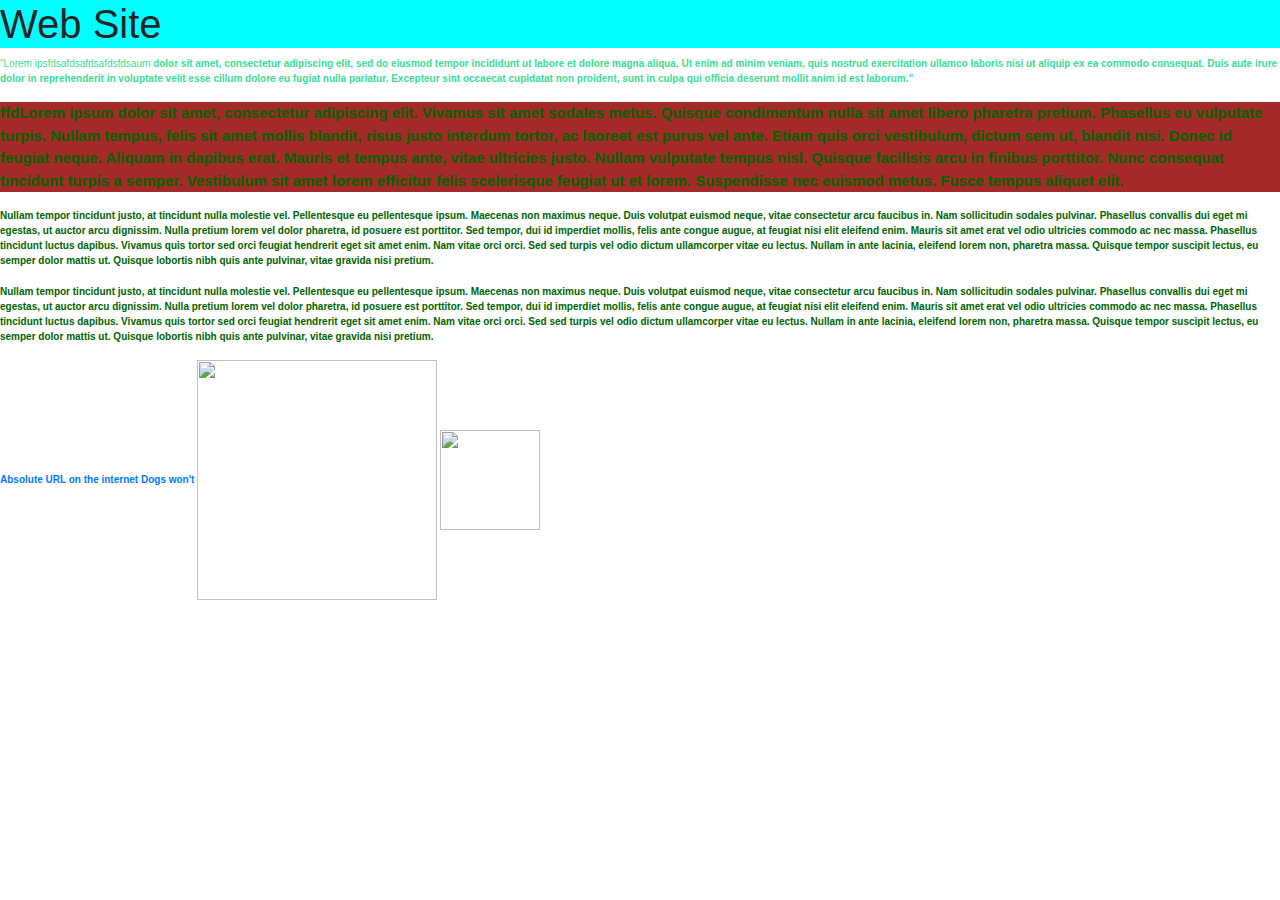
==== index.html @ 2a842416 "update" ====
<HTML>

	<HEAD>
		<TITLE>Web Site</TITLE>
		<link rel="stylesheet" href="https://cdn.jsdelivr.net/npm/bootstrap@4.0.0/dist/css/bootstrap.min.css" integrity="sha384-Gn5384xqQ1aoWXA+058RXPxPg6fy4IWvTNh0E263XmFcJlSAwiGgFAW/dAiS6JXm" crossorigin="anonymous">
		<link rel="stylesheet" href="style.css">
		<style>
			p{
				color:darkgreen;
			}
			.altfont{
				font-family:Impact, Haettenschweiler, 'Arial Narrow Bold', sans-serif;
			}
			#big{

			}

		</style>
	</HEAD>

	<BODY style="font-size: 10;">

		<a href="dogs.html"></a>
		<H1 id="big" class="altfont" style="background-color:aqua">Web Site</H1>
			<p class="altfont" style="color:rgb(58, 222, 148);">
				"Lorem ipsfdsafdsafdsafdsfdsaum <strong>dolor sit amet, consectetur adipiscing elit, sed do eiusmod tempor incididunt ut labore et dolore magna aliqua. Ut enim ad minim veniam, quis nostrud exercitation ullamco laboris nisi ut aliquip ex ea commodo consequat. Duis aute irure dolor in reprehenderit in voluptate velit esse cillum dolore eu fugiat nulla pariatur. Excepteur sint occaecat cupidatat non proident, sunt in culpa qui officia deserunt mollit anim id est laborum."
			</p>

			<p id="foo" style="background-color:brown;font-size:15">
				ffdLorem ipsum dolor sit amet, consectetur adipiscing elit. Vivamus sit amet sodales metus. Quisque condimentum nulla sit amet libero pharetra pretium. Phasellus eu vulputate turpis. Nullam tempus, felis sit amet mollis blandit, risus justo interdum tortor, ac laoreet est purus vel ante. Etiam quis orci vestibulum, dictum sem ut, blandit nisi. Donec id feugiat neque. Aliquam in dapibus erat. Mauris et tempus ante, vitae ultricies justo. Nullam vulputate tempus nisl. Quisque facilisis arcu in finibus porttitor. Nunc consequat tincidunt turpis a semper. Vestibulum sit amet lorem efficitur felis scelerisque feugiat ut et lorem. Suspendisse nec euismod metus. Fusce tempus aliquet elit.
			</p>
			<p style="font-family:'Trebuchet MS', 'Lucida Sans Unicode', 'Lucida Grande', 'Lucida Sans', Arial, sans-serif" class="altfont">
			Nullam tempor tincidunt justo, at tincidunt nulla molestie vel. Pellentesque eu pellentesque ipsum. Maecenas non maximus neque. Duis volutpat euismod neque, vitae consectetur arcu faucibus in. Nam sollicitudin sodales pulvinar. Phasellus convallis dui eget mi egestas, ut auctor arcu dignissim. Nulla pretium lorem vel dolor pharetra, id posuere est porttitor. Sed tempor, dui id imperdiet mollis, felis ante congue augue, at feugiat nisi elit eleifend enim. Mauris sit amet erat vel odio ultricies commodo ac nec massa. Phasellus tincidunt luctus dapibus. Vivamus quis tortor sed orci feugiat hendrerit eget sit amet enim. Nam vitae orci orci. Sed sed turpis vel odio dictum ullamcorper vitae eu lectus. Nullam in ante lacinia, eleifend lorem non, pharetra massa. Quisque tempor suscipit lectus, eu semper dolor mattis ut. Quisque lobortis nibh quis ante pulvinar, vitae gravida nisi pretium.
			</p>
		<p class="altfont">
		Nullam tempor tincidunt justo, at tincidunt nulla molestie vel. Pellentesque eu pellentesque ipsum. Maecenas non maximus neque. Duis volutpat euismod neque, vitae consectetur arcu faucibus in. Nam sollicitudin sodales pulvinar. Phasellus convallis dui eget mi egestas, ut auctor arcu dignissim. Nulla pretium lorem vel dolor pharetra, id posuere est porttitor. Sed tempor, dui id imperdiet mollis, felis ante congue augue, at feugiat nisi elit eleifend enim. Mauris sit amet erat vel odio ultricies commodo ac nec massa. Phasellus tincidunt luctus dapibus. Vivamus quis tortor sed orci feugiat hendrerit eget sit amet enim. Nam vitae orci orci. Sed sed turpis vel odio dictum ullamcorper vitae eu lectus. Nullam in ante lacinia, eleifend lorem non, pharetra massa. Quisque tempor suscipit lectus, eu semper dolor mattis ut. Quisque lobortis nibh quis ante pulvinar, vitae gravida nisi pretium.
		</p>
			
			
			<a href="https://www.acsamman.edu.jo/">Absolute URL on the internet</a>
			<a href="dogs.html">Dogs</a>
			<a href="dogs.html">won't</a>
		<img src="https://therapypet.org/wp-content/uploads/2018/10/Everything-You-Ever-Wanted-to-Know-About-Havanese.jpg" width="240">
		<img width="100" src="corrupted_cat.jpeg">
	
	
	
		<!-- Bootstrap JavaScript -->
		<script src="https://code.jquery.com/jquery-3.2.1.slim.min.js" integrity="sha384-KJ3o2DKtIkvYIK3UENzmM7KCkRr/rE9/Qpg6aAZGJwFDMVNA/GpGFF93hXpG5KkN" crossorigin="anonymous"></script>
		<script src="https://cdn.jsdelivr.net/npm/popper.js@1.12.9/dist/umd/popper.min.js" integrity="sha384-ApNbgh9B+Y1QKtv3Rn7W3mgPxhU9K/ScQsAP7hUibX39j7fakFPskvXusvfa0b4Q" crossorigin="anonymous"></script>
		<script src="https://cdn.jsdelivr.net/npm/bootstrap@4.0.0/dist/js/bootstrap.min.js" integrity="sha384-JZR6Spejh4U02d8jOt6vLEHfe/JQGiRRSQQxSfFWpi1MquVdAyjUar5+76PVCmYl" crossorigin="anonymous"></script>
	</BODY>

</HTML>
---- style.css ----
h1 {
    font-family:Georgia, 'Times New Roman', Times, serif;
}

.paragraph {
    font-family:Verdana, Geneva, Tahoma, sans-serif;
}

.infobox{
    font-family: ;
    font-size: ;
    background-color;
    float:
}
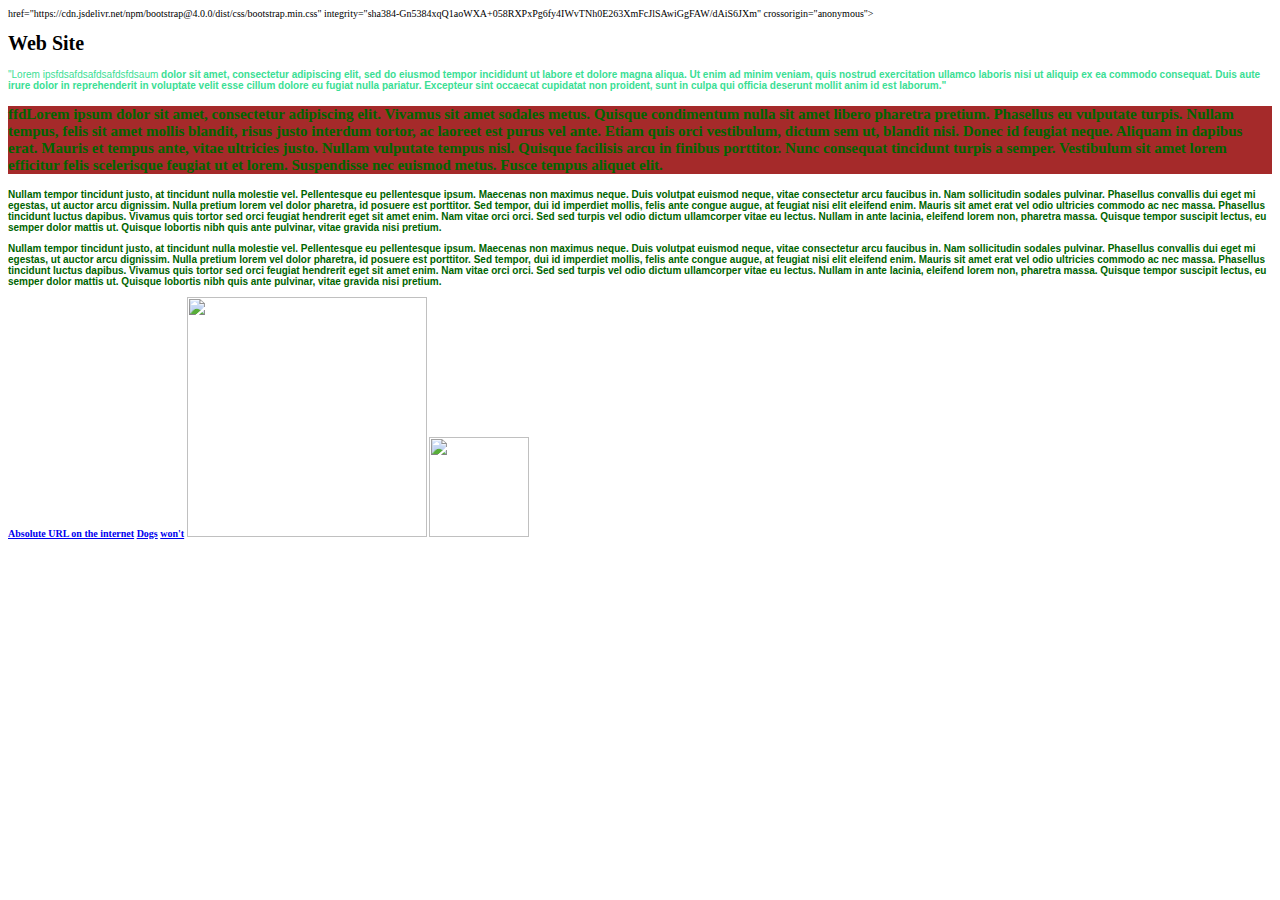
==== commit 94debfae: "Update index.html" ====
--- a/index.html
+++ b/index.html
@@ -2,7 +2,8 @@
 
 	<HEAD>
 		<TITLE>Web Site</TITLE>
-		<link rel="stylesheet" href="https://cdn.jsdelivr.net/npm/bootstrap@4.0.0/dist/css/bootstrap.min.css" integrity="sha384-Gn5384xqQ1aoWXA+058RXPxPg6fy4IWvTNh0E263XmFcJlSAwiGgFAW/dAiS6JXm" crossorigin="anonymous">
+		
+		 href="https://cdn.jsdelivr.net/npm/bootstrap@4.0.0/dist/css/bootstrap.min.css" integrity="sha384-Gn5384xqQ1aoWXA+058RXPxPg6fy4IWvTNh0E263XmFcJlSAwiGgFAW/dAiS6JXm" crossorigin="anonymous">
 		<link rel="stylesheet" href="style.css">
 		<style>
 			p{
@@ -21,7 +22,7 @@
 	<BODY style="font-size: 10;">
 
 		<a href="dogs.html"></a>
-		<H1 id="big" class="altfont" style="background-color:aqua">Web Site</H1>
+		<H1 id="big">Web Site</H1>
 			<p class="altfont" style="color:rgb(58, 222, 148);">
 				"Lorem ipsfdsafdsafdsafdsfdsaum <strong>dolor sit amet, consectetur adipiscing elit, sed do eiusmod tempor incididunt ut labore et dolore magna aliqua. Ut enim ad minim veniam, quis nostrud exercitation ullamco laboris nisi ut aliquip ex ea commodo consequat. Duis aute irure dolor in reprehenderit in voluptate velit esse cillum dolore eu fugiat nulla pariatur. Excepteur sint occaecat cupidatat non proident, sunt in culpa qui officia deserunt mollit anim id est laborum."
 			</p>
